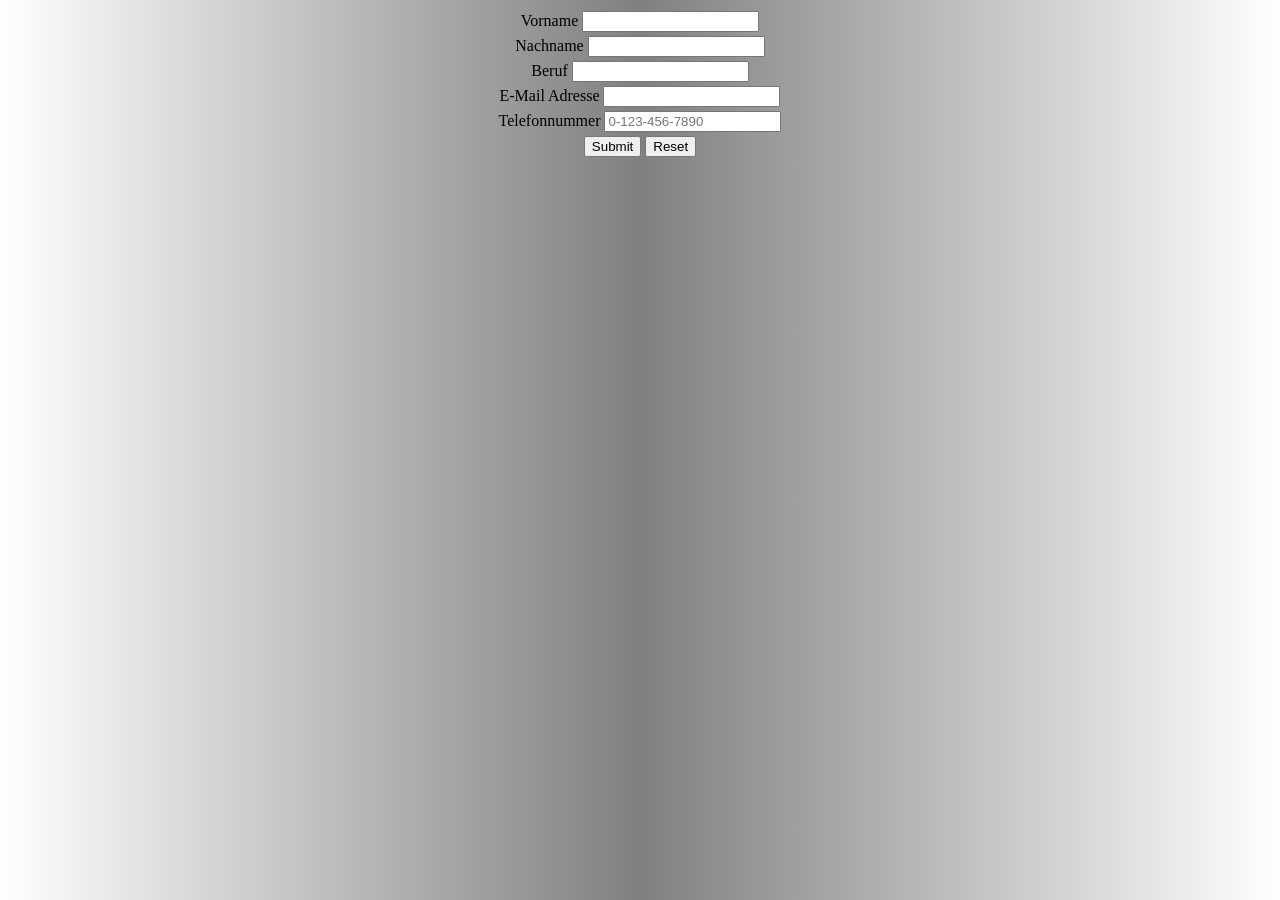
==== index.html @ 28e1e820 "Add form handling and styling for user input" ====
<!DOCTYPE html>
<html lang="de">

<head>
    <meta charset="UTF-8">
    <meta name="viewport" content="width=device-width, initial-scale=1.0">
    <title>Form</title>
    <link rel="stylesheet" href="style.css">
</head>

<body>

    <div style="text-align: center;">
        <form method="get" enctype="multipart/form-data" id="nameForm">
            <div>
                <label for="firstname">Vorname</label>
                <input type="text" id="firstname" name="firstname" required>
            </div>

            <div>
                <label for="lastname">Nachname</label>
                <input type="text" id="lastname" name="lastname" required>
            </div>

            <div>
                <label for="work">Beruf</label>
                <input type="text" id="work" name="work" required>
            </div>
            <label for="email">E-Mail Adresse</label>
            <input type="email" id="email" name="email" required>
            <div>

                <div>
                    <label for="telNumber">Telefonnummer</label>
                    <input type="tel" placeholder="0-123-456-7890" id="telNumber" name="telNumber" required>
                </div>

            </div>
            <input type="submit" id="submitBtn" />
            <input type="reset" />
        </form>
    </div>

    <!--
    ?fistname=a&lastname=b

    ?: Start von Formulardaten
    key1=value1
    &: Trennzeichen für nächstes key value pair (Zuodnungen)

    {"firstname": "a"}
    let firstname= "a"
    -->

    <script src="formcatcher.js"></script>
</body>

</html>
---- style.css ----
body {
    background: linear-gradient(90deg, white, grey, white);
    line-height: 25px;
}
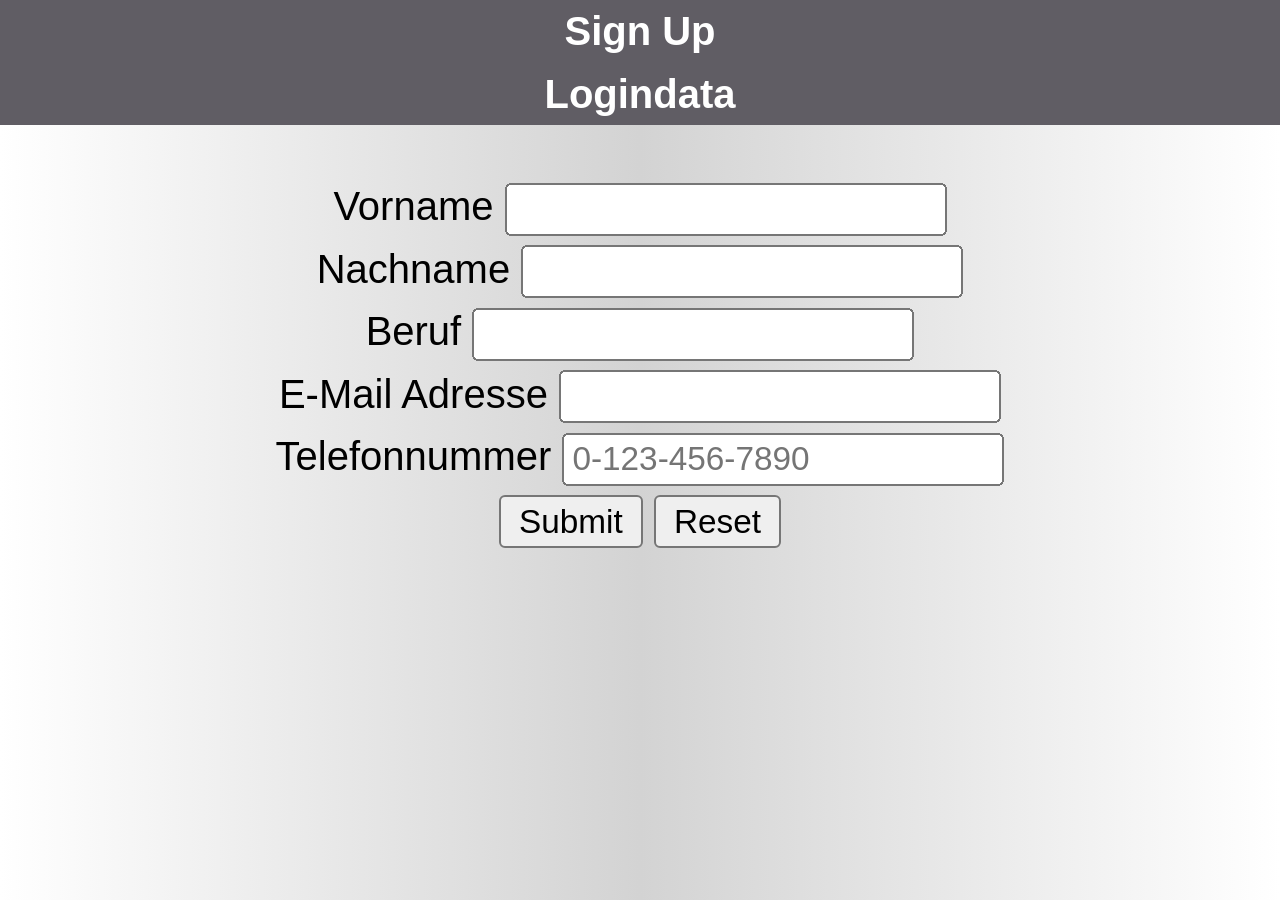
==== commit 7db236d8: "Add header navigation and style updates for improved user experience" ====
--- a/index.html
+++ b/index.html
@@ -9,6 +9,15 @@
 </head>
 
 <body>
+
+    <header>
+        <div class="headerText">
+            <a href="index.html" class="headerText">Sign Up</a>
+        </div>
+        <div class="headerText">
+            <a href="dataBase.html" class="headerText">Logindata</a>
+        </div>
+    </header>
 
     <div style="text-align: center;">
         <form method="get" enctype="multipart/form-data" id="nameForm">
--- a/style.css
+++ b/style.css
@@ -1,4 +1,27 @@
 body {
-    background: linear-gradient(90deg, white, grey, white);
+    background: linear-gradient(90deg, white, lightgrey, white);
     line-height: 25px;
+    zoom: 250%;
+    display: flexbox;
+    flex-direction: column;
+    font-family: Arial, Helvetica, sans-serif;
+    padding: 0px;
+    margin: 0px;
+}
+
+header {
+    display: block;
+    background-color: rgb(96, 93, 100);
+    width: 100%;
+    height: 50px;
+    box-sizing: border-box;
+    margin-bottom: 20px;
+}
+
+.headerText {
+    text-align: center;
+    align-items: center;
+    color: white;
+    font-weight: 550;
+    text-decoration: none;
 }
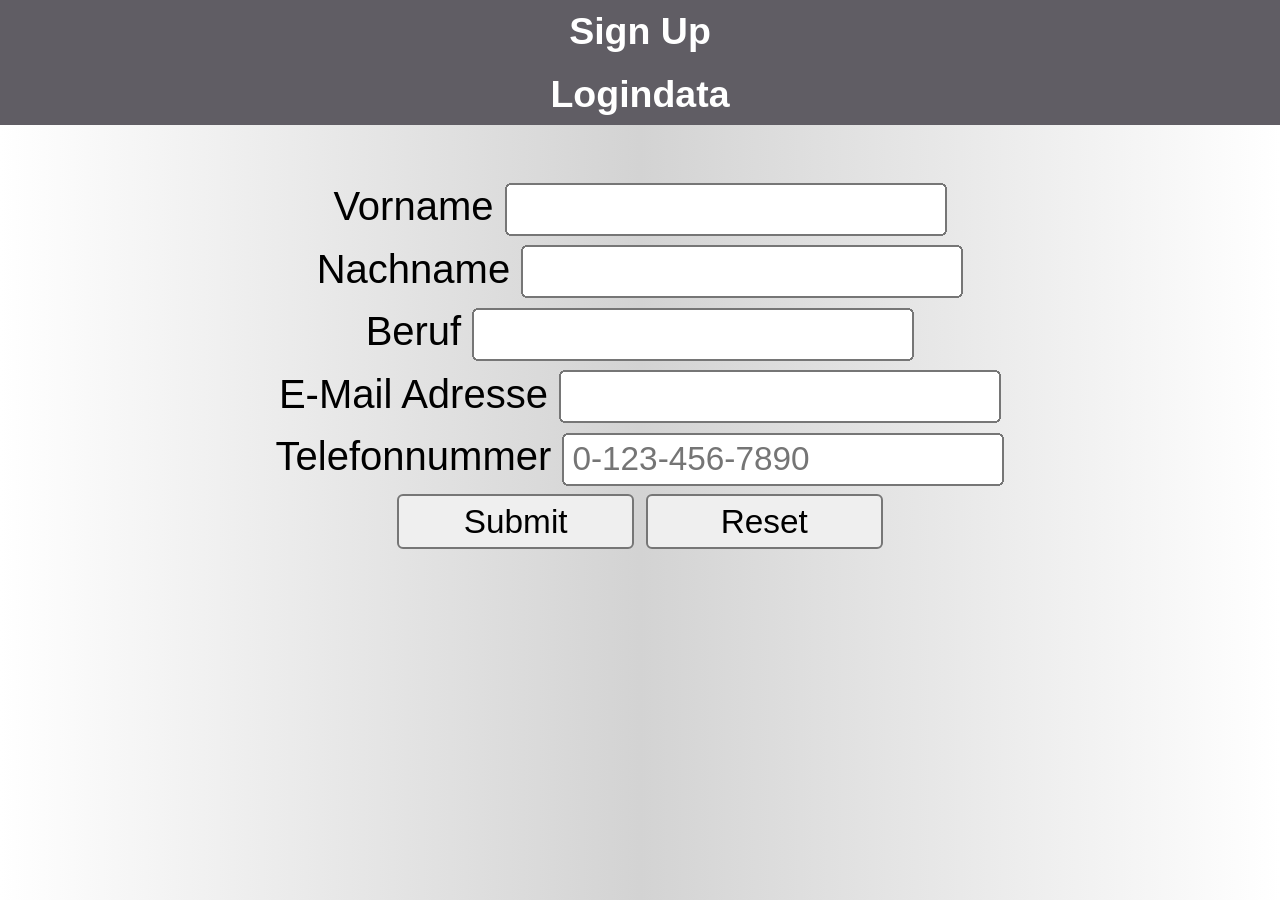
==== commit 12fad557: "Add user data display and form enhancements for improved functionality" ====
--- a/index.html
+++ b/index.html
@@ -19,36 +19,41 @@
         </div>
     </header>
 
-    <div style="text-align: center;">
-        <form method="get" enctype="multipart/form-data" id="nameForm">
-            <div>
-                <label for="firstname">Vorname</label>
-                <input type="text" id="firstname" name="firstname" required>
-            </div>
+    <main>
 
-            <div>
-                <label for="lastname">Nachname</label>
-                <input type="text" id="lastname" name="lastname" required>
-            </div>
+        <div style="text-align: center; display: block;">
+            <form method="get" enctype="multipart/form-data" id="nameForm">
+                <div>
+                    <label for="firstname">Vorname</label>
+                    <input type="text" id="firstname" name="firstname" required>
+                </div>
 
-            <div>
-                <label for="work">Beruf</label>
-                <input type="text" id="work" name="work" required>
-            </div>
-            <label for="email">E-Mail Adresse</label>
-            <input type="email" id="email" name="email" required>
-            <div>
+                <div>
+                    <label for="lastname">Nachname</label>
+                    <input type="text" id="lastname" name="lastname" required>
+                </div>
+
+                <div>
+                    <label for="work">Beruf</label>
+                    <input type="text" id="work" name="work" required>
+                </div>
+
+                <div>
+                    <label for="email">E-Mail Adresse</label>
+                    <input type="email" id="email" name="email" required>
+                </div>
 
                 <div>
                     <label for="telNumber">Telefonnummer</label>
                     <input type="tel" placeholder="0-123-456-7890" id="telNumber" name="telNumber" required>
                 </div>
 
-            </div>
-            <input type="submit" id="submitBtn" />
-            <input type="reset" />
-        </form>
-    </div>
+                <input type="submit" id="submitBtn" class="btn" />
+                <input type="reset" class="btn" />
+            </form>
+        </div>
+
+    </main>
 
     <!--
     ?fistname=a&lastname=b
--- a/style.css
+++ b/style.css
@@ -2,7 +2,7 @@
     background: linear-gradient(90deg, white, lightgrey, white);
     line-height: 25px;
     zoom: 250%;
-    display: flexbox;
+    display: flex;
     flex-direction: column;
     font-family: Arial, Helvetica, sans-serif;
     padding: 0px;
@@ -24,4 +24,14 @@
     color: white;
     font-weight: 550;
     text-decoration: none;
+    font-size: 15px;
+}
+
+.userText {
+    margin: 10px;
+}
+
+.btn {
+    width: 95px;
+    height: 22px;
 }
